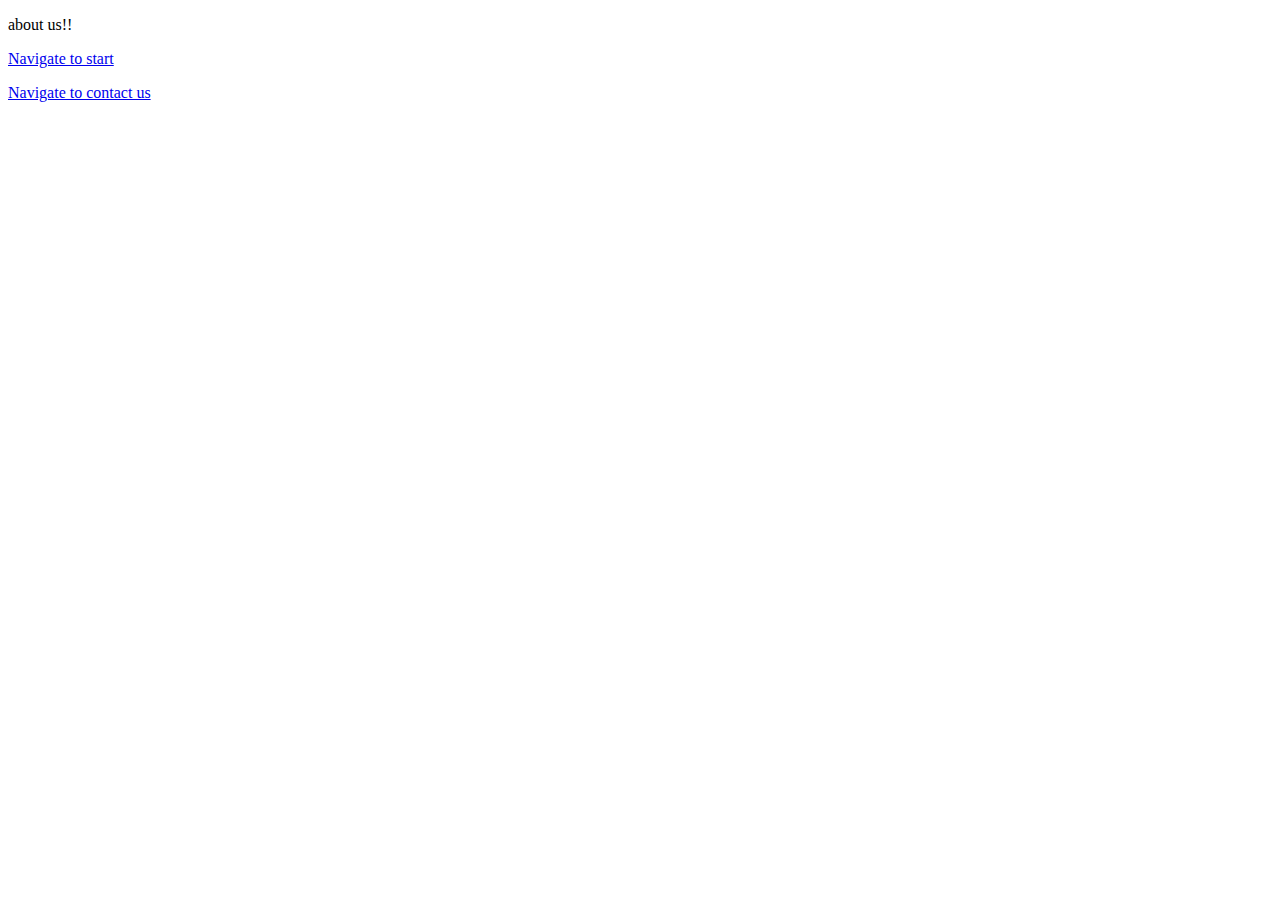
==== about.html @ 1c5a0577 "added navigation" ====
<!DOCTYPE html>
<html lang="en">
<head>
    <meta charset="UTF-8">
    <meta name="viewport" content="width=device-width, initial-scale=1.0">
    <title>Document</title>
</head>
<body>
    <p>about us!!</p>
    <p><a href="index.html" >Navigate to start </a></p>
   <p><a href="relation.html" >Navigate to contact us </a></p>
</body>
</html>
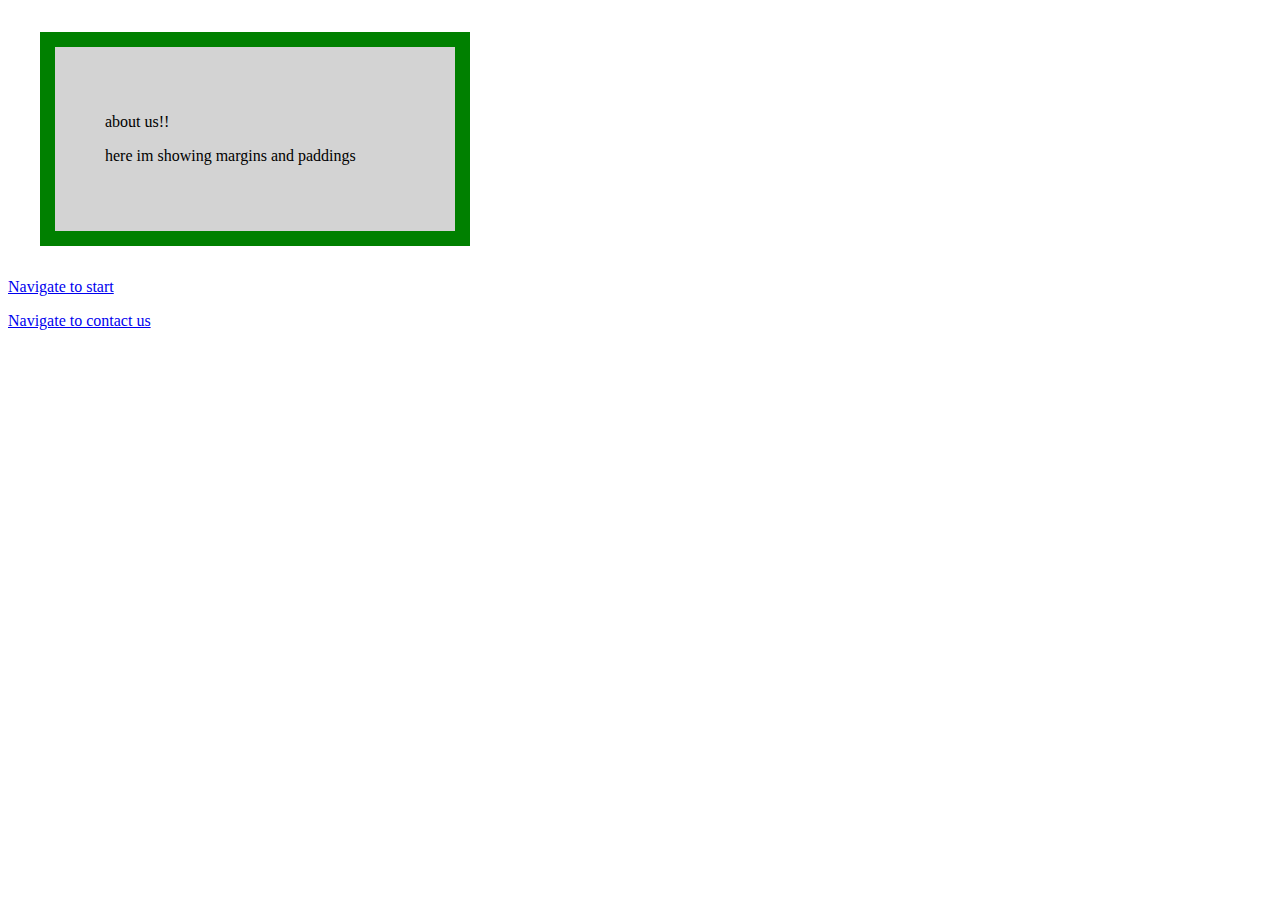
==== commit cdc28621: "added 2rem to the box" ====
--- a/about.html
+++ b/about.html
@@ -4,9 +4,13 @@
     <meta charset="UTF-8">
     <meta name="viewport" content="width=device-width, initial-scale=1.0">
     <title>Document</title>
+    <link rel="stylesheet" href="measurements.css">
 </head>
 <body>
+    <div class="flex-container">
     <p>about us!!</p>
+    <p>here im showing margins and paddings</p>
+    </div>
     <p><a href="index.html" >Navigate to start </a></p>
    <p><a href="relation.html" >Navigate to contact us </a></p>
 </body>
--- a/measurements.css
+++ b/measurements.css
@@ -0,0 +1,11 @@
+
+.textBig {font-size: 3rem;}
+
+.flex-container {
+    background-color: lightgrey;
+    width: 300px;
+    border: 15px solid green;
+    padding: 50px;
+    margin: 2rem;
+    
+  }